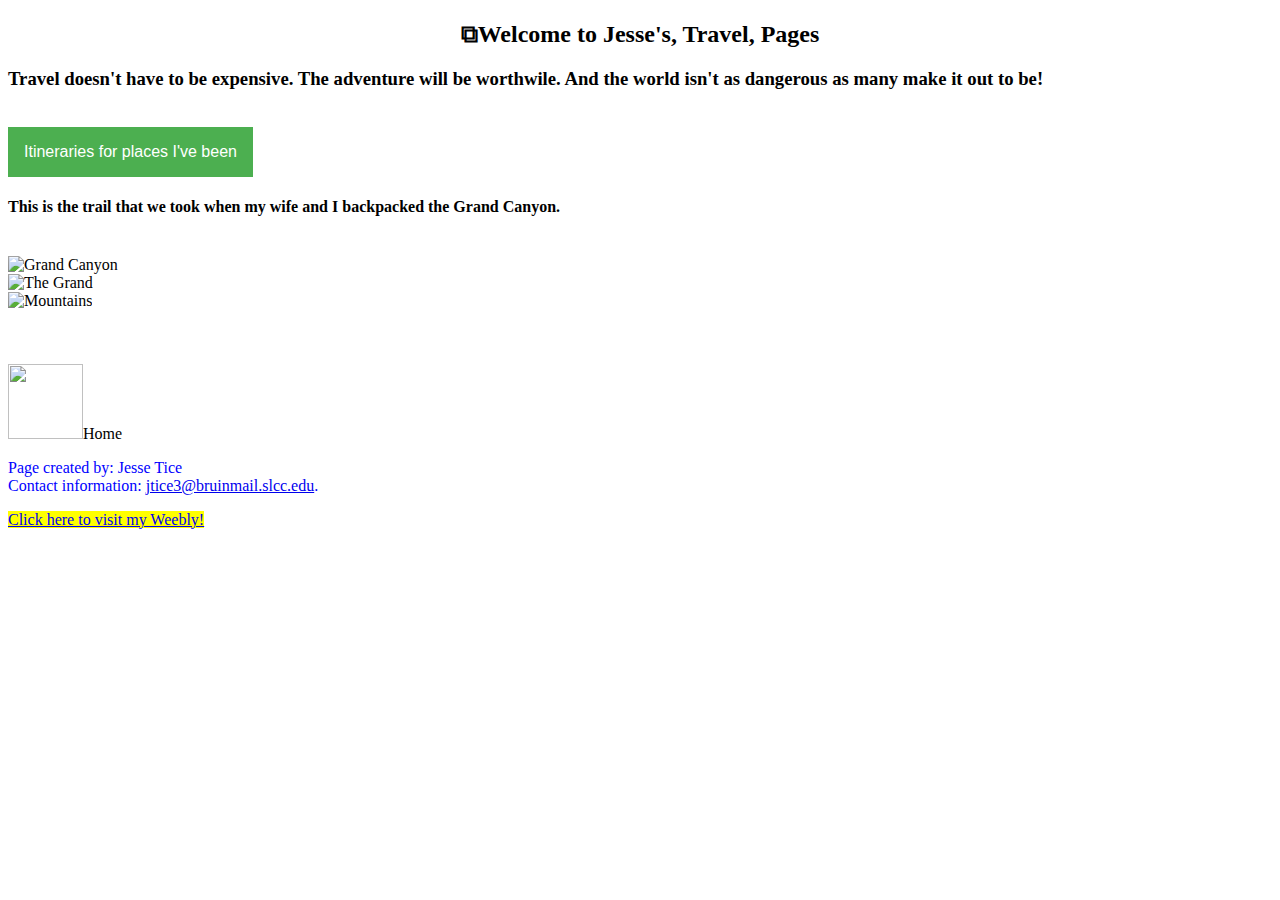
==== index.html @ 0a56f405 "Update index.html" ====
<!DOCTYPE html>
<html lang="en-US">
      
<header><h1>

  <title>Showcase Website</title>
</header></h1>
	
<!-- Setting the "viewport" & defining charset to UTF-8 -->
<meta charset="UTF-8" name="viewport" content="width=device-width, initial-scale=1.0">
<bgcolor="white">
</meta>

<!-- Adding a <body> tag so I can omit my <head> tag -->
<body>
	
<!-- Using JS to create an array & print it -->
<h2><center><script>
	var a = new Array(3);
	a[0] = "&#10697;Welcome to Jesse's";
	a[1] = " Travel";
	a[2] = " Pages";  
  document.write(a);
</script></h2></center>

<h3 i>
	Travel doesn't have to be expensive.  The adventure will be worthwile.  
	And the world isn't as dangerous as many make it out to be!
</h3></i>
 <!-- Dropdown -->
 <br>
   <meta name="viewport" content="width=device-width, initial-scale=1">
   <style>
    .dropbtn {
       background-color: #4CAF50;
        color: white;
        padding: 16px;
        font-size: 16px;
        border: none;
    }

     .dropdown {
        position: relative;
        display: inline-block;
    }

    .dropdown-content {
        display: none;
        position: absolute;
        background-color: #f1f1f1;
        min-width: 160px;
        box-shadow: 0px 8px 16px 0px rgba(0,0,0,0.2);
        z-index: 1;
    }

    .dropdown-content a {
        color: black;
        padding: 12px 16px;
        text-decoration: none;
        display: block;
    }

    .dropdown-content a:hover {background-color: #ddd}

    .dropdown:hover .dropdown-content {
        display: block;
    }

    .dropdown:hover .dropbtn {
        background-color: #3e8e41;
    }
</style>
</head>
  <div class="dropdown">
  <button class="dropbtn">Itineraries for places I've been</button>
  <div class="dropdown-content">
    <a href="https://upload.wikimedia.org/wikipedia/commons/thumb/e/e0/SNice.svg/220px-SNice.svg.png">Grand Canyon</a>
    <a href="https://i.ebayimg.com/images/g/T9wAAOSwd4tTurvB/s-l300.jpg">Singapore</a>
    <a href="https://free.clipartof.com/42-Free-Upset-Smiley.jpg">Thailand</a>
    <a href="https://free.clipartof.com/42-Free-Upset-Smiley.jpg">Canada</a>
  </div>
  

<!-- Using JS to write -->
<h4 id="GCInfo">
  <script>
document.write("This is the trail that we took when my wife and I backpacked the Grand Canyon.");
  </script></h4>
      
<!-- Adding a gallery -->
<br>
<div class="gallery">
    <img src="https://images.pexels.com/photos/63553/pexels-photo-63553.jpeg?w=1260&h=750&dpr=2&auto=compress&cs=tinysrgb" alt="Grand Canyon" width="600" height="400">
</div>

<div class="gallery">
    <img src="https://images.pexels.com/photos/415952/pexels-photo-415952.jpeg?h=350&auto=compress&cs=tinysrgb" alt="The Grand" width="600" height="400">
</div>

<div class="gallery">
    <img src="https://images.pexels.com/photos/257352/pexels-photo-257352.jpeg?h=350&auto=compress&cs=tinysrgb" alt="Mountains" width="600" height="400">
</div><br></br>

<!-- Home button -->
<br>
<img id="home" src="http://freevector.co/wp-content/uploads/2014/02/61689-home-button.png" width="75" height="75>
<a href="https://jtice3.github.io/Up-n-Go/">Home<br>
</body>
					   
<!-- Adding a footer -->
<footer>
  <p style="color:blue";>Page created by: Jesse Tice<br>
  Contact information: <a href="mailto:jtice3@bruinmail.slcc.edu">jtice3@bruinmail.slcc.edu</a>.</p>
								 
    <!-- Adding a link -->
    <mark><a href="https://jtice.weebly.com/">Click here to visit my Weebly!</a></mark>
</font>
</footer>
</html>
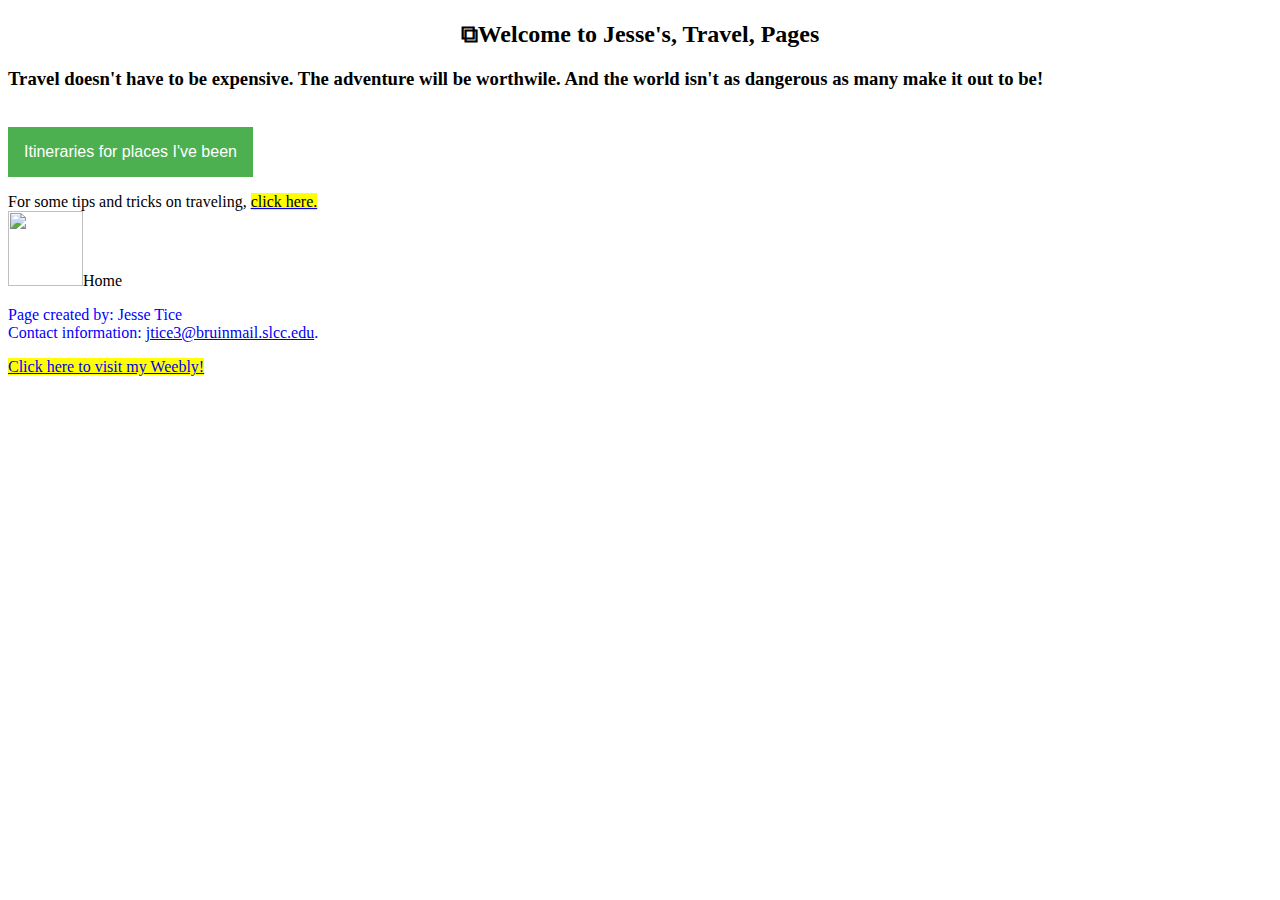
==== commit 8e979674: "Update index.html" ====
--- a/index.html
+++ b/index.html
@@ -70,41 +70,25 @@
         background-color: #3e8e41;
     }
 </style>
-</head>
   <div class="dropdown">
   <button class="dropbtn">Itineraries for places I've been</button>
   <div class="dropdown-content">
-    <a href="https://upload.wikimedia.org/wikipedia/commons/thumb/e/e0/SNice.svg/220px-SNice.svg.png">Grand Canyon</a>
-    <a href="https://i.ebayimg.com/images/g/T9wAAOSwd4tTurvB/s-l300.jpg">Singapore</a>
-    <a href="https://free.clipartof.com/42-Free-Upset-Smiley.jpg">Thailand</a>
-    <a href="https://free.clipartof.com/42-Free-Upset-Smiley.jpg">Canada</a>
+    <a href="GrandCanyon.html">Grand Canyon</a>
+    <a href="Singapore.html">Singapore</a>
+    <a href="Thailand.html">Thailand</a>
+    <a href="Canada.html">Canada</a>
   </div>
   
+<p h3>For some tips and tricks on traveling, 
+	<a href="TipsnTricks.html"><mark> click here.
+	</mark></a>
 
-<!-- Using JS to write -->
-<h4 id="GCInfo">
-  <script>
-document.write("This is the trail that we took when my wife and I backpacked the Grand Canyon.");
-  </script></h4>
-      
-<!-- Adding a gallery -->
-<br>
-<div class="gallery">
-    <img src="https://images.pexels.com/photos/63553/pexels-photo-63553.jpeg?w=1260&h=750&dpr=2&auto=compress&cs=tinysrgb" alt="Grand Canyon" width="600" height="400">
-</div>
-
-<div class="gallery">
-    <img src="https://images.pexels.com/photos/415952/pexels-photo-415952.jpeg?h=350&auto=compress&cs=tinysrgb" alt="The Grand" width="600" height="400">
-</div>
-
-<div class="gallery">
-    <img src="https://images.pexels.com/photos/257352/pexels-photo-257352.jpeg?h=350&auto=compress&cs=tinysrgb" alt="Mountains" width="600" height="400">
-</div><br></br>
 
 <!-- Home button -->
 <br>
 <img id="home" src="http://freevector.co/wp-content/uploads/2014/02/61689-home-button.png" width="75" height="75>
 <a href="https://jtice3.github.io/Up-n-Go/">Home<br>
+</a>
 </body>
 					   
 <!-- Adding a footer -->
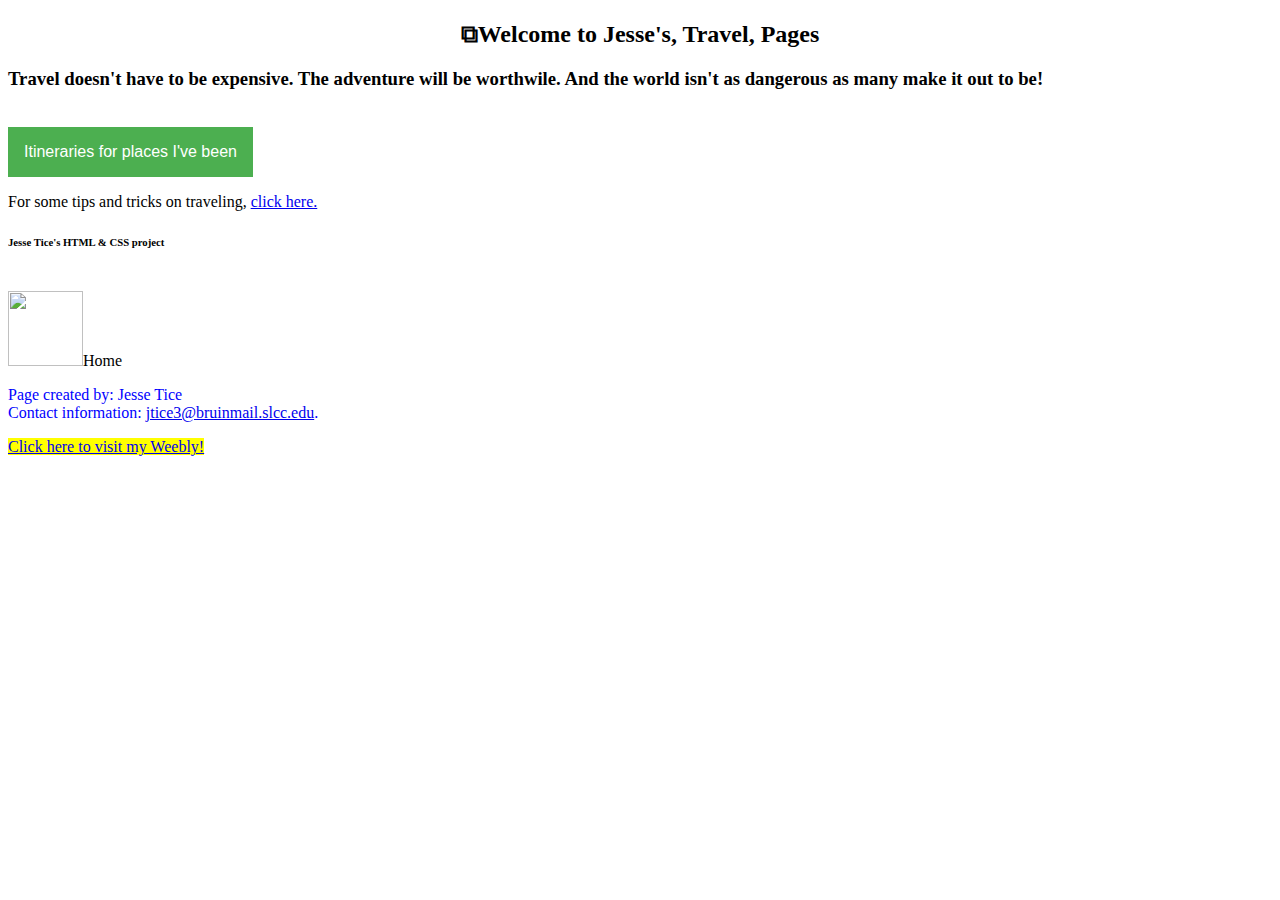
==== commit 9b89766a: "Update index.html" ====
--- a/index.html
+++ b/index.html
@@ -80,9 +80,12 @@
   </div>
   
 <p h3>For some tips and tricks on traveling, 
-	<a href="TipsnTricks.html"><mark> click here.
-	</mark></a>
-
+	<a href="TipsnTricks.html">click here.
+	</a>
+	
+<!-- Adding a fixed border img in conjuction with CSS -->	
+<div class="fixed">
+  <h6 id="borderimg">Jesse Tice's HTML & CSS project</h3></div>
 
 <!-- Home button -->
 <br>
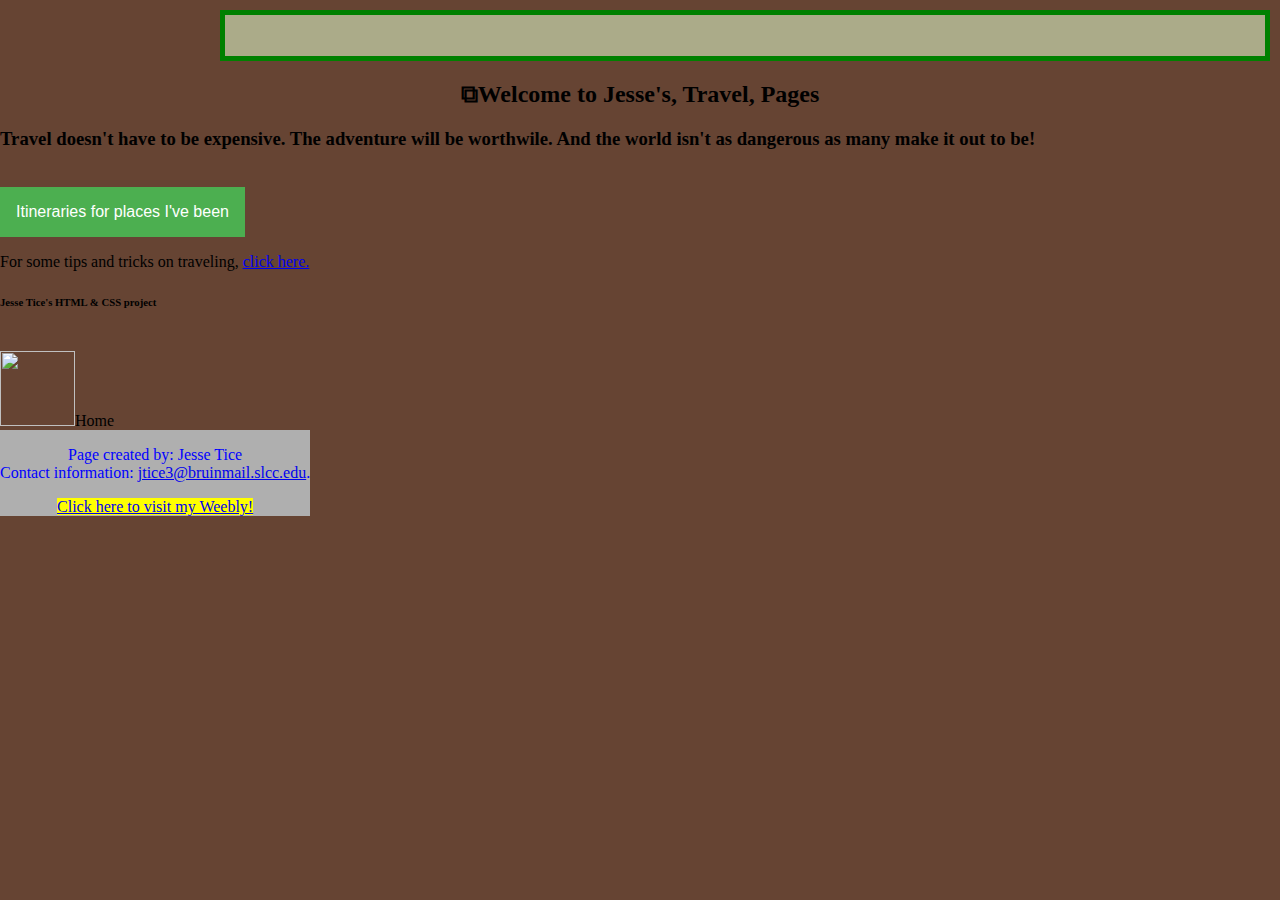
==== commit 98cf00cb: "Update index.html" ====
--- a/index.html
+++ b/index.html
@@ -13,6 +13,8 @@
 
 <!-- Adding a <body> tag so I can omit my <head> tag -->
 <body>
+
+<link rel="stylesheet" href="website.css"  type="text/css"/>
 	
 <!-- Using JS to create an array & print it -->
 <h2><center><script>
--- a/website.css
+++ b/website.css
@@ -0,0 +1,210 @@
+body {
+  background-color: #664433;
+  font-family: verdana;
+  margin:0;
+  padding:0;
+  border:0;
+}
+
+/*Box Model Example, Outline example*/
+header {
+  background-color: #abab89;
+  color: #000000;
+  text-align: center;
+  padding: 10px;
+  border: 5px solid green;
+  margin: 10px;
+  margin-left: 220px;
+  overflow:auto;
+}
+
+nav {
+  padding: 0px;
+  float: left;
+  margin: 0;
+  height: 100%;
+}
+
+/*Max-width example*/
+article {
+  background-color: #212121;
+  color: #ffffff;
+  padding: 20px;
+  margin: auto;
+  max-width: 600px;
+  overflow: auto;
+}
+
+.fam ul {
+	list-style-type: none;
+}
+
+.fam ul li a{
+	text-decoration: none;
+	color: white;
+}
+
+.fam ul li a:hover{
+	text-decoration: none;
+	color: green;
+}
+
+footer {
+  float: left;
+  background-color: #afafaf;
+  text-align: center;
+ 
+  width: 100%;
+  clear: left;
+}
+
+/*Navigation Bar*/
+nav ul {
+  list-style-type: none;
+  margin:0;
+  padding:0;
+  border:0;
+  width: 200px;
+  overflow: hidden;
+  position:fixed;
+  background-color: #121212;
+  height:100%;
+}
+
+nav ul li {
+  font-size: 15px;
+  font-weight:bold;
+  text-align:center;  
+  border-bottom:1px solid #434343;
+}
+
+nav ul li a {
+  color:white;
+  display:block;
+  padding:10px;
+  text-decoration:none;
+}
+
+nav a:hover {
+  background-color: #000000;
+  color:white;
+  padding:10px;
+  text-decoration:none;
+}
+
+#toptitle {
+  font-family:"Arial Black", Gadget, sans-serif; 
+}
+
+#subtitle {
+  font-family:"Comic Sans MS", cursive, sans-serif;
+}
+
+div.tree {
+    position: relative;
+    border: 3px solid #73AD21;
+	height: 720px;
+	width: 956px;
+	margin-left: 220px;
+	float: left;
+}
+
+div.picframe {
+    position: absolute;
+    width: 150px;
+    height: 200px;
+    border: 3px solid #73AD21;
+	display: block;
+}
+
+div.picframe: hover {
+	border: 4px solid #eeeeee;
+	opacity: 0.7;
+}
+
+#grandpa1 {
+    left: 80px;
+	bottom: 240px; 
+    background: url('LloydMare.png') 0 0;
+	background-position: -260px -15px; /*x,y*/
+	background-size: 500px;
+	background-repeat: no-repeat;
+}
+
+#grandma1 {
+    left: 220px;
+	top: 40px; 
+    background: url('LloydMare.png') 0 0;
+	background-position: -70px -80px; /*x,y*/
+	background-size: 500px;
+	background-repeat: no-repeat;
+}
+
+#grandpa2 {
+    right: 250px;
+	top: 30px; 
+    background: url('Don.jpg') 0 0;
+	background-position: 0px -10px;
+	background-size: 150px;
+	background-repeat: no-repeat;
+}
+#grandma2 {
+    right: 70px;
+	bottom: 280px; 
+    background: url('Bonnie.png') 0 0;
+	background-position: 0px -10px;
+	background-size: 150px;
+	background-repeat: no-repeat;
+}
+
+#dad1 {
+    left: 290px;
+	bottom: 220px; 
+    background: url('scott.png') 0 0;
+	background-position: 0px 0px;
+	background-size: 160px;
+	background-repeat: no-repeat;
+}
+
+#mom2 {
+    right: 300px;
+	bottom: 240px; 
+    background: url('Liz.jpg') 0 0;
+	background-position: 0px -20px;
+	background-size: 150px;
+	background-repeat: no-repeat;
+}
+
+#me {
+    right: 350px;
+	bottom: 10px; 
+    background: url('Jacob.jpg') 0 0;
+	background-position: -20px 0px;
+	background-size: 200px;
+	background-repeat: no-repeat;
+}
+
+.profpic {
+	width: 240px;
+	float: left;
+	border: 4px solid black;
+	margin: 20px;
+}
+
+div.desc {
+	position: absolute;
+	top:167px;
+	left:0px;
+	font-size: 20px;
+    padding: 5px;
+	visibility:hidden;
+    text-align: center;
+	width: 140px;
+	color:black;
+	background-color: #fbfbfb;
+}
+
+div.picframe:hover .desc{
+
+	visibility: visible;
+}
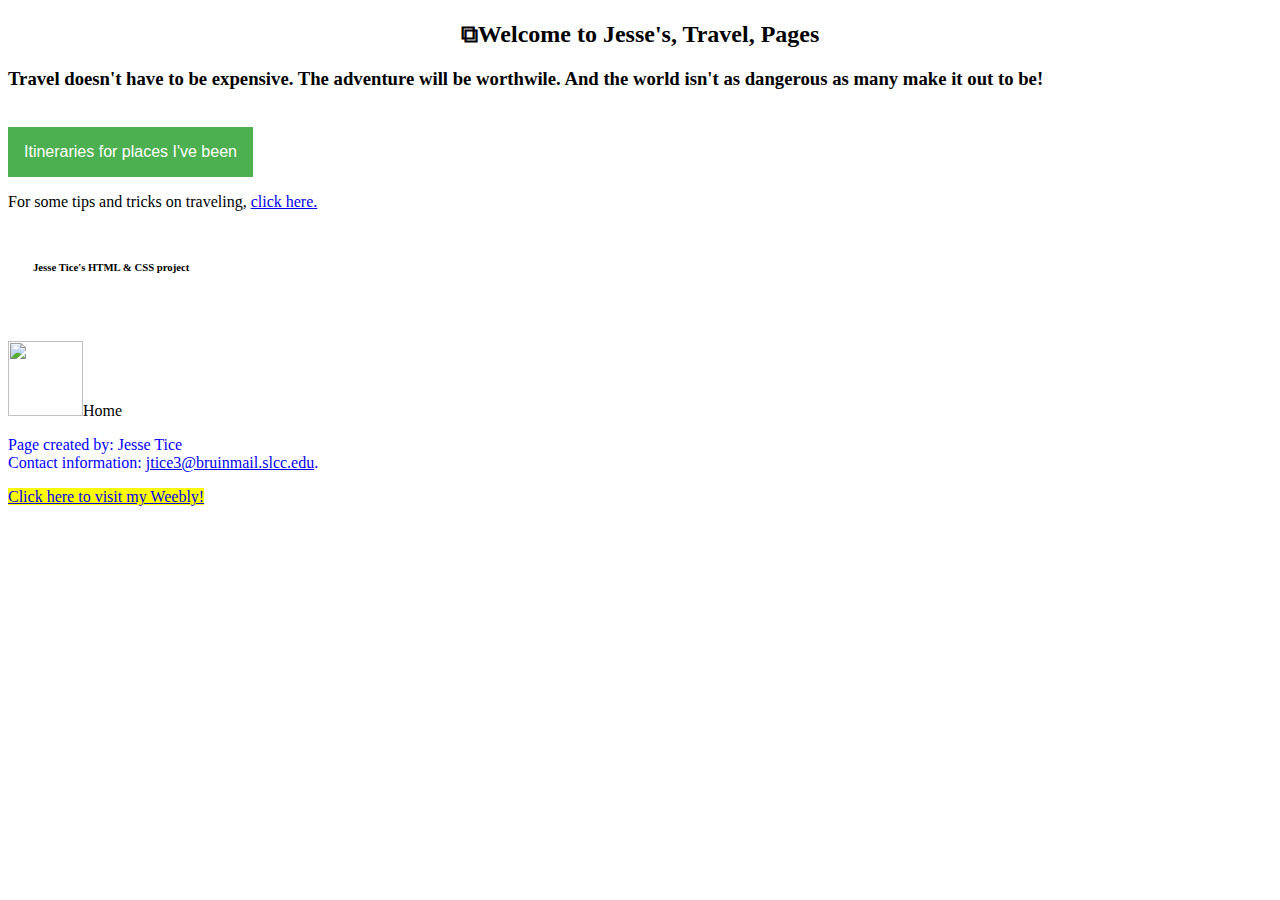
==== commit c7b8fe4f: "Update index.html" ====
--- a/index.html
+++ b/index.html
@@ -14,6 +14,7 @@
 <!-- Adding a <body> tag so I can omit my <head> tag -->
 <body>
 
+<!-- Using CSS to modify page -->
 <link rel="stylesheet" href="website.css"  type="text/css"/>
 	
 <!-- Using JS to create an array & print it -->
--- a/website.css
+++ b/website.css
@@ -1,210 +1,6 @@
-body {
-  background-color: #664433;
-  font-family: verdana;
-  margin:0;
-  padding:0;
-  border:0;
+/*Adding a border image*/
+#borderimg { 
+    border: 10px solid transparent;
+    padding: 15px;
+    border-image: url(http://www.i2clipart.com/cliparts/c/4/9/1/clipart-showcard-border-512x512-c491.png) 30 stretch;
 }
-
-/*Box Model Example, Outline example*/
-header {
-  background-color: #abab89;
-  color: #000000;
-  text-align: center;
-  padding: 10px;
-  border: 5px solid green;
-  margin: 10px;
-  margin-left: 220px;
-  overflow:auto;
-}
-
-nav {
-  padding: 0px;
-  float: left;
-  margin: 0;
-  height: 100%;
-}
-
-/*Max-width example*/
-article {
-  background-color: #212121;
-  color: #ffffff;
-  padding: 20px;
-  margin: auto;
-  max-width: 600px;
-  overflow: auto;
-}
-
-.fam ul {
-	list-style-type: none;
-}
-
-.fam ul li a{
-	text-decoration: none;
-	color: white;
-}
-
-.fam ul li a:hover{
-	text-decoration: none;
-	color: green;
-}
-
-footer {
-  float: left;
-  background-color: #afafaf;
-  text-align: center;
- 
-  width: 100%;
-  clear: left;
-}
-
-/*Navigation Bar*/
-nav ul {
-  list-style-type: none;
-  margin:0;
-  padding:0;
-  border:0;
-  width: 200px;
-  overflow: hidden;
-  position:fixed;
-  background-color: #121212;
-  height:100%;
-}
-
-nav ul li {
-  font-size: 15px;
-  font-weight:bold;
-  text-align:center;  
-  border-bottom:1px solid #434343;
-}
-
-nav ul li a {
-  color:white;
-  display:block;
-  padding:10px;
-  text-decoration:none;
-}
-
-nav a:hover {
-  background-color: #000000;
-  color:white;
-  padding:10px;
-  text-decoration:none;
-}
-
-#toptitle {
-  font-family:"Arial Black", Gadget, sans-serif; 
-}
-
-#subtitle {
-  font-family:"Comic Sans MS", cursive, sans-serif;
-}
-
-div.tree {
-    position: relative;
-    border: 3px solid #73AD21;
-	height: 720px;
-	width: 956px;
-	margin-left: 220px;
-	float: left;
-}
-
-div.picframe {
-    position: absolute;
-    width: 150px;
-    height: 200px;
-    border: 3px solid #73AD21;
-	display: block;
-}
-
-div.picframe: hover {
-	border: 4px solid #eeeeee;
-	opacity: 0.7;
-}
-
-#grandpa1 {
-    left: 80px;
-	bottom: 240px; 
-    background: url('LloydMare.png') 0 0;
-	background-position: -260px -15px; /*x,y*/
-	background-size: 500px;
-	background-repeat: no-repeat;
-}
-
-#grandma1 {
-    left: 220px;
-	top: 40px; 
-    background: url('LloydMare.png') 0 0;
-	background-position: -70px -80px; /*x,y*/
-	background-size: 500px;
-	background-repeat: no-repeat;
-}
-
-#grandpa2 {
-    right: 250px;
-	top: 30px; 
-    background: url('Don.jpg') 0 0;
-	background-position: 0px -10px;
-	background-size: 150px;
-	background-repeat: no-repeat;
-}
-#grandma2 {
-    right: 70px;
-	bottom: 280px; 
-    background: url('Bonnie.png') 0 0;
-	background-position: 0px -10px;
-	background-size: 150px;
-	background-repeat: no-repeat;
-}
-
-#dad1 {
-    left: 290px;
-	bottom: 220px; 
-    background: url('scott.png') 0 0;
-	background-position: 0px 0px;
-	background-size: 160px;
-	background-repeat: no-repeat;
-}
-
-#mom2 {
-    right: 300px;
-	bottom: 240px; 
-    background: url('Liz.jpg') 0 0;
-	background-position: 0px -20px;
-	background-size: 150px;
-	background-repeat: no-repeat;
-}
-
-#me {
-    right: 350px;
-	bottom: 10px; 
-    background: url('Jacob.jpg') 0 0;
-	background-position: -20px 0px;
-	background-size: 200px;
-	background-repeat: no-repeat;
-}
-
-.profpic {
-	width: 240px;
-	float: left;
-	border: 4px solid black;
-	margin: 20px;
-}
-
-div.desc {
-	position: absolute;
-	top:167px;
-	left:0px;
-	font-size: 20px;
-    padding: 5px;
-	visibility:hidden;
-    text-align: center;
-	width: 140px;
-	color:black;
-	background-color: #fbfbfb;
-}
-
-div.picframe:hover .desc{
-
-	visibility: visible;
-}
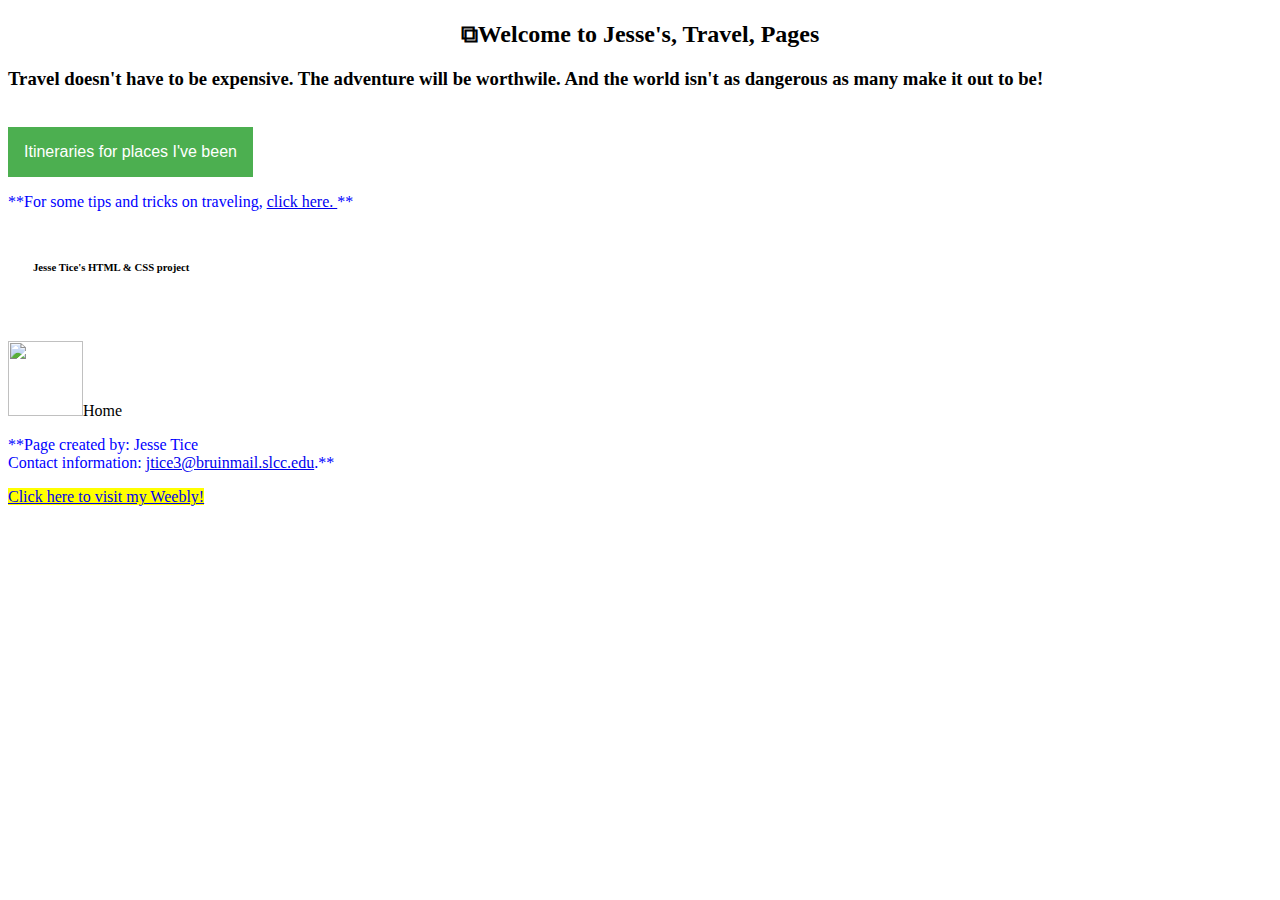
==== commit 3b093599: "Update index.html" ====
--- a/index.html
+++ b/index.html
@@ -2,7 +2,6 @@
 <html lang="en-US">
       
 <header><h1>
-
   <title>Showcase Website</title>
 </header></h1>
 	
@@ -30,6 +29,7 @@
 	Travel doesn't have to be expensive.  The adventure will be worthwile.  
 	And the world isn't as dangerous as many make it out to be!
 </h3></i>
+	
  <!-- Dropdown -->
  <br>
    <meta name="viewport" content="width=device-width, initial-scale=1">
@@ -82,11 +82,12 @@
     <a href="Canada.html">Canada</a>
   </div>
   
+<!-- Linking to TipnTricks page --> 
 <p h3>For some tips and tricks on traveling, 
 	<a href="TipsnTricks.html">click here.
 	</a>
 	
-<!-- Adding a fixed border img in conjuction with CSS -->	
+<!-- Adding a fixed border image in conjuction with CSS -->	
 <div class="fixed">
   <h6 id="borderimg">Jesse Tice's HTML & CSS project</h3></div>
 
--- a/website.css
+++ b/website.css
@@ -1,6 +1,58 @@
+/*Adding element, id & class Selectors
+* also changing font with web fonts, colors & used a gradient*/
+@font-face {
+   font-family: myFirstFont;
+    src: url('Chunkfive-webfont.eot?#iefix') format('embedded-opentype');
+}
+
+#title {
+   font-family: myFirstFont;
+}
+p {
+    color: blue;
+}
+
+.center {
+  text-align: center;
+  color: brown;
+  font-family: "Comic Sans MS", cursive, sans-serif;
+  font-size: 30px;
+}
+
+p::before {
+    content: "**";
+}
+
+p::after {
+    content: "**"; 
+}
+
+#Grand1 {
+  color: brown;
+  text-decoration: underline;
+  background: linear-gradient(to bottom right, red, yellow);
+}
+
 /*Adding a border image*/
 #borderimg { 
     border: 10px solid transparent;
     padding: 15px;
     border-image: url(http://www.i2clipart.com/cliparts/c/4/9/1/clipart-showcard-border-512x512-c491.png) 30 stretch;
 }
+
+/* Adding text effects, hovering shows text 
+overflow.  Also used 2d transform (skew) & 3d transform (rotateX) */
+#GCInfo {
+    white-space: nowrap; 
+    width: 200px; 
+    overflow: hidden; 
+    border: 1px solid #000000;
+    transform: skewX(12deg);
+}
+
+#GCInfo:hover {
+    text-overflow: inherit;
+    overflow: visible;
+    transform: rotateX(40deg);
+}
+
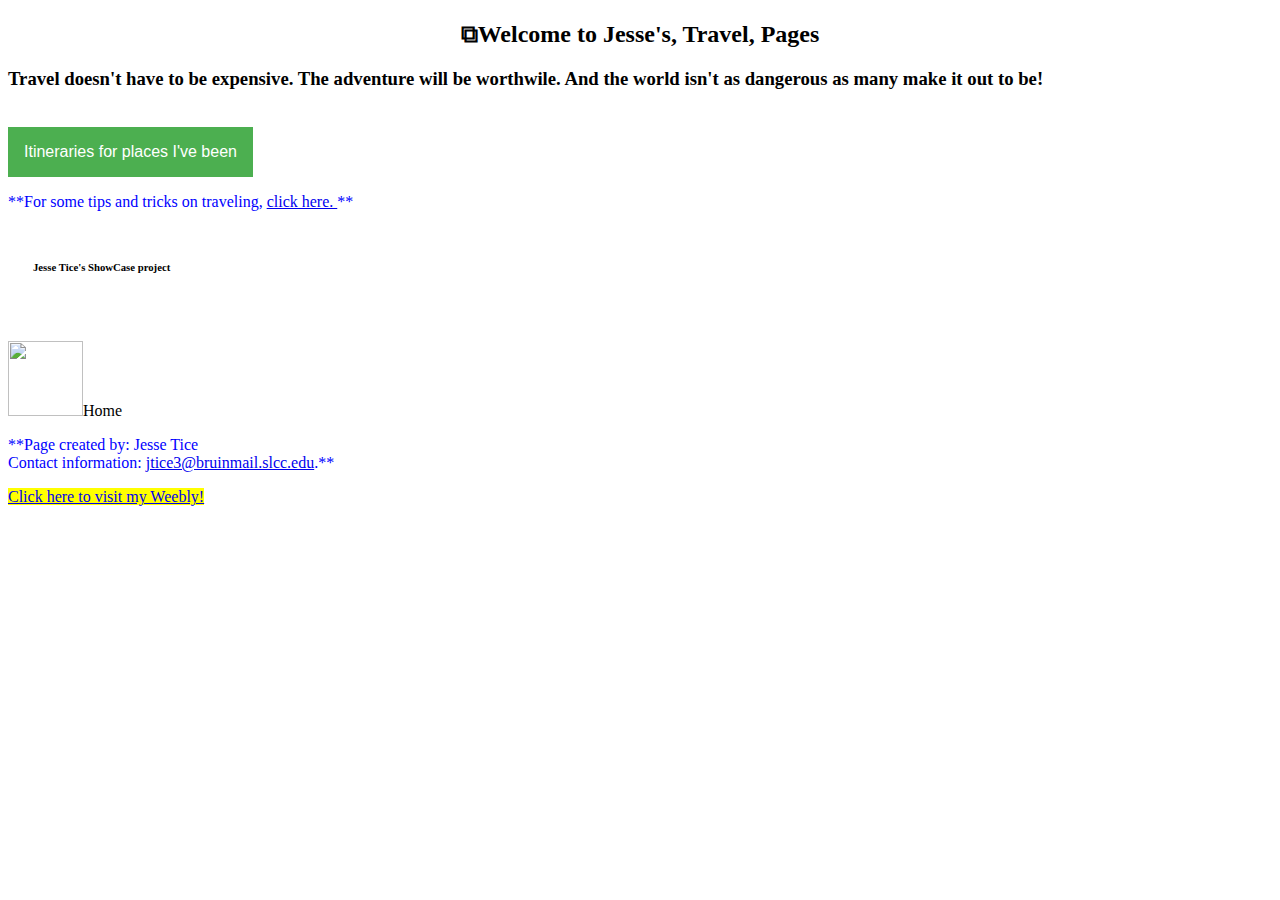
==== commit 44340c85: "Update index.html" ====
--- a/index.html
+++ b/index.html
@@ -89,7 +89,7 @@
 	
 <!-- Adding a fixed border image in conjuction with CSS -->	
 <div class="fixed">
-  <h6 id="borderimg">Jesse Tice's HTML & CSS project</h3></div>
+  <h6 id="borderimg">Jesse Tice's ShowCase project</h3></div>
 
 <!-- Home button -->
 <br>
